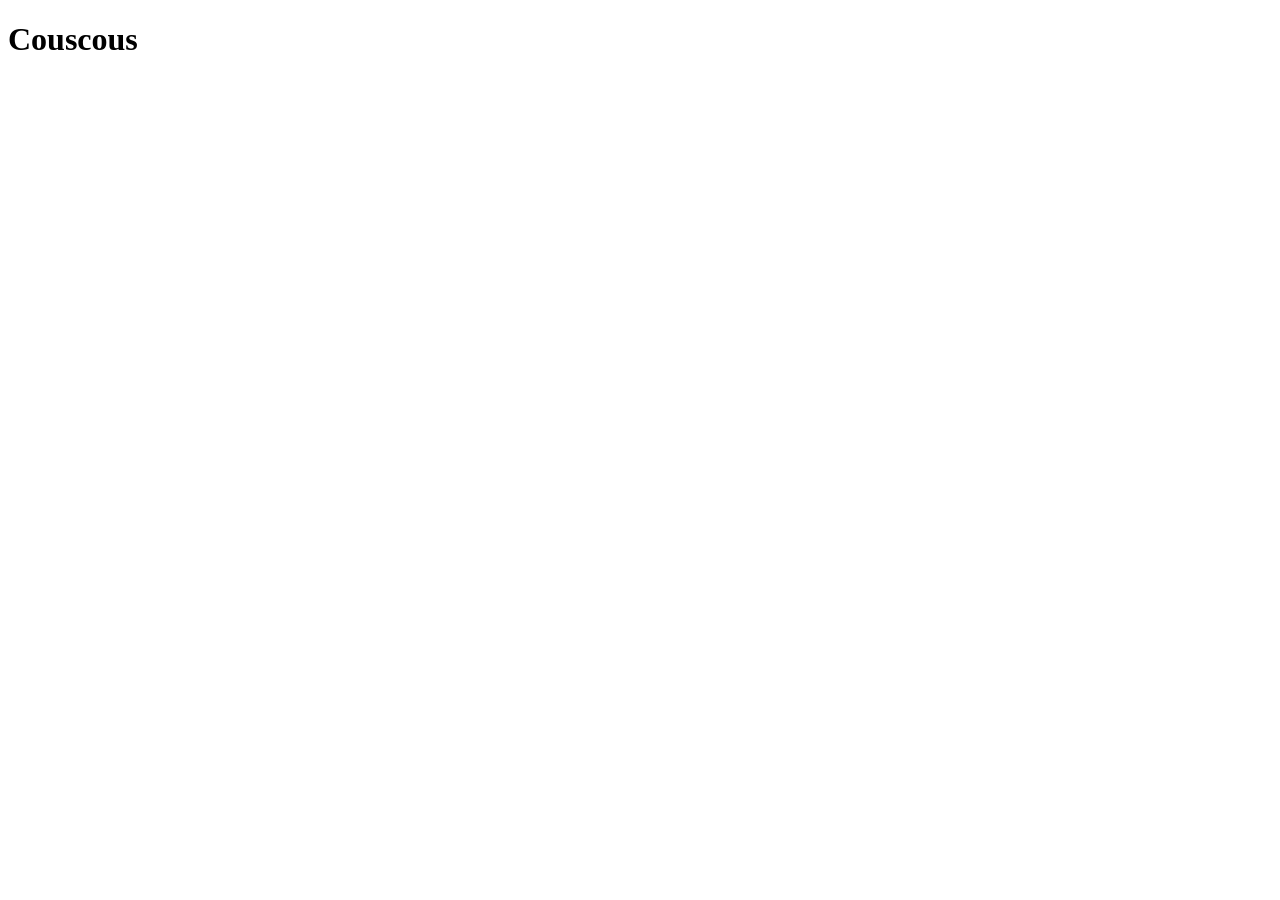
==== recipes/couscous.html @ fa5a3e36 "Adding files, folders and HTML boilerplates - Also linked index.html to tajine.html and vice versa. " ====
<!DOCTYPE html>
<html lang="en">
<head>
    <meta charset="UTF-8">
    <meta name="viewport" content="width=device-width, initial-scale=1.0">
    <title>Couscous</title>
</head>
<body>
    <h1>Couscous</h1>
</body>
</html>
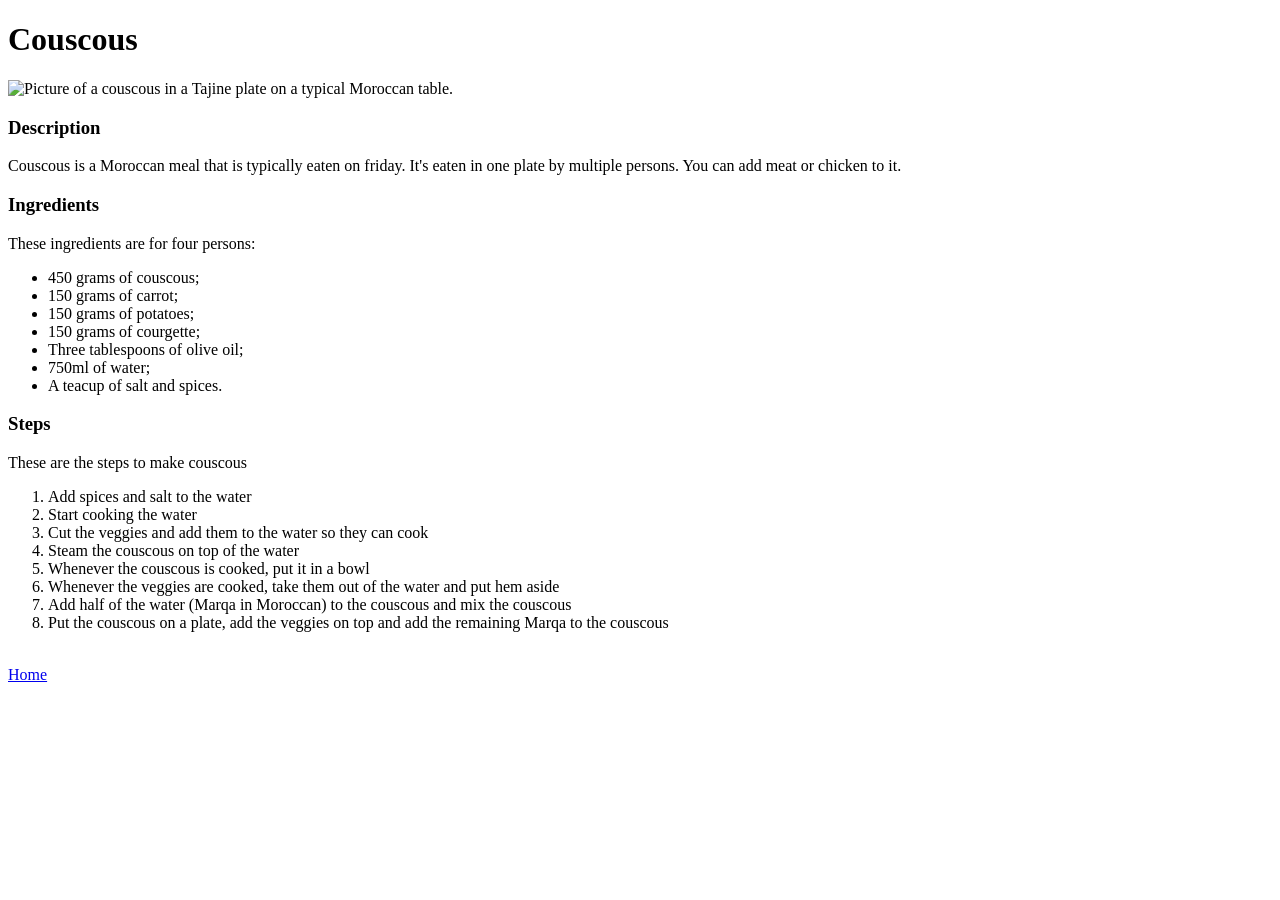
==== commit 3f361e13: "Added basic content to couscous.html Added a picture, description, ingredients and the steps." ====
--- a/recipes/couscous.html
+++ b/recipes/couscous.html
@@ -7,5 +7,37 @@
 </head>
 <body>
     <h1>Couscous</h1>
+    <img src="https://upload.wikimedia.org/wikipedia/commons/5/56/Couscous_Moroc.JPG" alt="Picture of a couscous in a Tajine plate on a typical Moroccan table." width="500px">
+
+    <h3>Description</h3>
+    <p>Couscous is a Moroccan meal that is typically eaten on friday. It's eaten in one plate by multiple persons. You can add meat or chicken to it.</p>
+
+    <h3>Ingredients</h3>
+    <p>These ingredients are for four persons:</p>
+    <ul>
+        <li>450 grams of couscous;</li>
+        <li>150 grams of carrot;</li>
+        <li>150 grams of potatoes;</li>
+        <li>150 grams of courgette;</li>
+        <li>Three tablespoons of olive oil;</li>
+        <li>750ml of water;</li>
+        <li>A teacup of salt and spices.</li>
+    </ul>
+
+    <h3>Steps</h3>
+    <p>These are the steps to make couscous</p>
+    <ol>
+        <li>Add spices and salt to the water</li>
+        <li>Start cooking the water</li>
+        <li>Cut the veggies and add them to the water so they can cook</li>
+        <li>Steam the couscous on top of the water</li>
+        <li>Whenever the couscous is cooked, put it in a bowl</li>
+        <li>Whenever the veggies are cooked, take them out of the water and put hem aside</li>
+        <li>Add half of the water (Marqa in Moroccan) to the couscous and mix the couscous</li>
+        <li>Put the couscous on a plate, add the veggies on top and add the remaining Marqa to the couscous</li>
+    </ol>
+
+    <br>
+    <a href="../index.html">Home</a>
 </body>
 </html>
